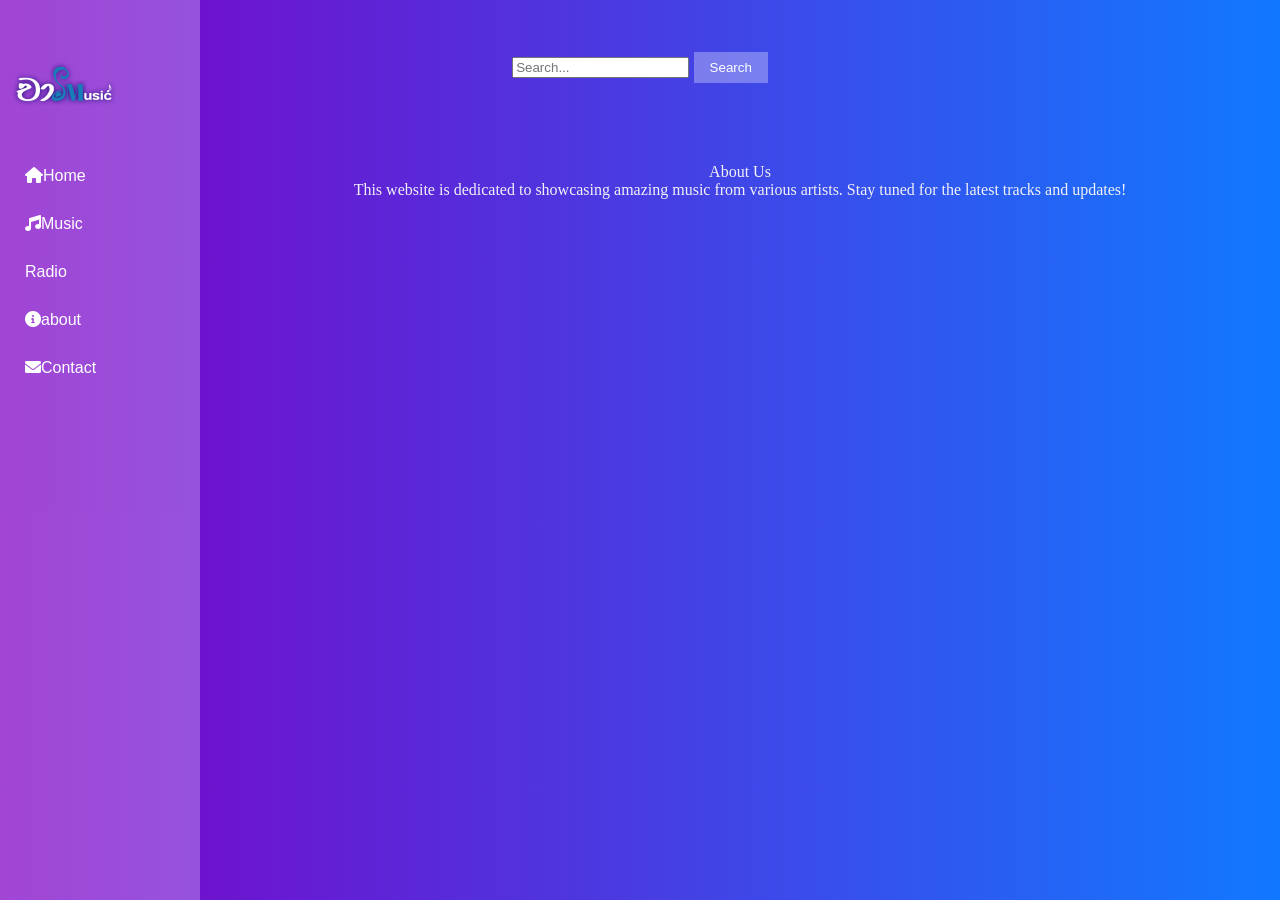
==== about.html @ 3c9d61e0 "Add files via upload" ====
<!DOCTYPE html>
<html lang="en">
<head>
    <meta charset="UTF-8">
    <meta name="viewport" content="width=device-width, initial-scale=1.0">
    <title>Chaami Music | About</title>
    <link rel="stylesheet" href="styles.css">
    <link rel="stylesheet" href="https://cdnjs.cloudflare.com/ajax/libs/font-awesome/6.0.0-beta3/css/all.min.css">
    <link href="https://fonts.googleapis.com/icon?family=Material+Icons" rel="stylesheet">
    <style>
        /* General Styles */
        /*div {
    height: 400px;
    background: linear-gradient(to bottom, #33ccff 0%, #ff99cc 100%)
            }*/
        p {
            font-family: 'Gill Sans';
            margin: 0;
            padding: 0;
            color: #f2f1f7;
        }

        h1 {
            font-family: 'Gill Sans';
            margin: 0;
            padding: 0;
            color: #f2f1f7;
        }
        body {
            font-family: 'Arial', sans-serif;
            margin: 0;
            padding: 0.5;
            background-image: linear-gradient(to right, #7f00c5 , #1179ff);
            /*background-color:#f4f4f4;*/
            color: #333;
            transition: background-color 0.3s, color 0.3s;
        }

        body.dark-mode {
            background-color: #121212;
            color: #f4f4f4;
        }

        header {
            color:white;
            padding: 1rem;
            text-align: center;
        }

        body.dark-mode header {
            background-color: #1a1a1a;
        }

        nav ul {
            list-style: none;
            padding: 0;
            display: flex;
            justify-content: center;
        }

        nav ul li {
            margin: 0 1rem;
        }

        nav ul li a {
            color: white;
            text-decoration: none;
            padding: 0.5rem;
            transition: background 0.3s;
        }

        nav ul li a:hover {
            background: #2d54ed;
        }

        main {
            padding: 2rem;
            text-align: center;
            margin-left: 200px; /* Adjust for the sidebar */
        }

        section {
            margin: 2rem 0;
        }

        body.dark-mode footer {
            background-color: #392d2d;
        }

        #home {
            background-color: #ffffff4e;
            padding: 2rem;
            border-radius: 10px;
            box-shadow: 0 0 10px rgba(15, 134, 226, 0.831);
            transition: background-color 0.3s, color 0.3s;
        }

        body.dark-mode #home {
            background-color: #1e1e1e;
            color: #f4f4f4;
        }

        button {
            background-color: #ffffff4e;
            color: white;
            border: none;
            padding: 0.5rem 1rem;
            cursor: pointer;
            transition: 0.3s;
        }

        button:hover {
            background-color: #222325;
        }

        .dark-mode-toggle {
            position: fixed;
            top: 1rem;
            right: 1rem;
            color: white;
            border: none;
            padding: 0.5rem;
            cursor: pointer;
            transition: 0.3s;
            font-size: 1.5rem;
        }

        .dark-mode-toggle:hover {
            background-color: #222325;
        }

        .slideshow-container {
            position: relative;
            max-width: 100%;
            margin: auto;
            overflow: auto;
        }

        .slide {
            display:none;
        }

        .slide img {
            width: 50%;
            border-radius: 10px;
        }

        .prev, .next {
            cursor: pointer;
            position: absolute;
            top: 50%;
            width: auto;
            padding: 16px;
            margin-top: -22px;
            color: rgba(22, 12, 12, 0.582);
            font-weight: bold;
            font-size: 18px;
            transition: 0.6s;
            border-radius: 0 3px 3px 0;
            user-select: none;
        }

        .next {
            right: 0;
            border-radius: 6px 0 0 6px;
        }

        .prev:hover, .next:hover {
            background-color:#2d54ed;
        }

        .dot {
            cursor: pointer;
            height: 15px;
            width: 15px;
            margin: 0 2px;
            background-color: #4947477a;
            border-radius: 50%;
            display: inline-block;
            transition: background-color 0.6s ease;
        }

        .active, .dot:hover {
            background-color:#2d54ed;
        }

        .fade {
            animation-name: fade;
            animation-duration: 1.5s;
        }

        @keyframes fade {
            from {opacity: .4}
            to {opacity: 1}
        }

        /* Sidebar Styles */
        .sidebar {
            height: 100%;
            width: 200px;
            position: fixed;
            top: 0;
            left: 10;
            background-color: #ffffff45;
            padding-top: 20px;
            transition: 0.3s;
        }

        .sidebar a {
            padding: 15px 25px;
            text-decoration: none;
            color:white;
            display: inline-flex;
            transition: 0.3s;
        }
        /*true*/
        .sidebar a:hover {
            background-color: #1e1e1e;
            
        }

    </style>
</head>
</head>
<body>
    <div class="sidebar">
        <img src="logo1.png" width="128px" height="128px" alt="Logo 1">
        <a href="index.html"><i class="fas fa-home"></i>Home</a>
        <a href="music.html"><i class="fas fa-music"></i>Music</a>
        <a href="radio.html"><i class="material-icons"></i>Radio</a>
        <a href="about.html"><i class="fas fa-info-circle"></i>about</a>
        <a href="contact.html"><i class="fas fa-envelope"></i>Contact</a>
    </div>
    <header>
        <br>
        <br>
        <!-- Search Container -->
        <div class="search-container">
            <input type="text" id="searchInput" placeholder="Search...">
            <button onclick="search()">Search</button>
        </div>        
    </header>
    <main>
        <section id="about">
            <P>About Us</P>
            <p>This website is dedicated to showcasing amazing music from various artists. Stay tuned for the latest tracks and updates!</p>
        </section>
    </main>
    <script src="scripts.js"></script>
</body>
</html>
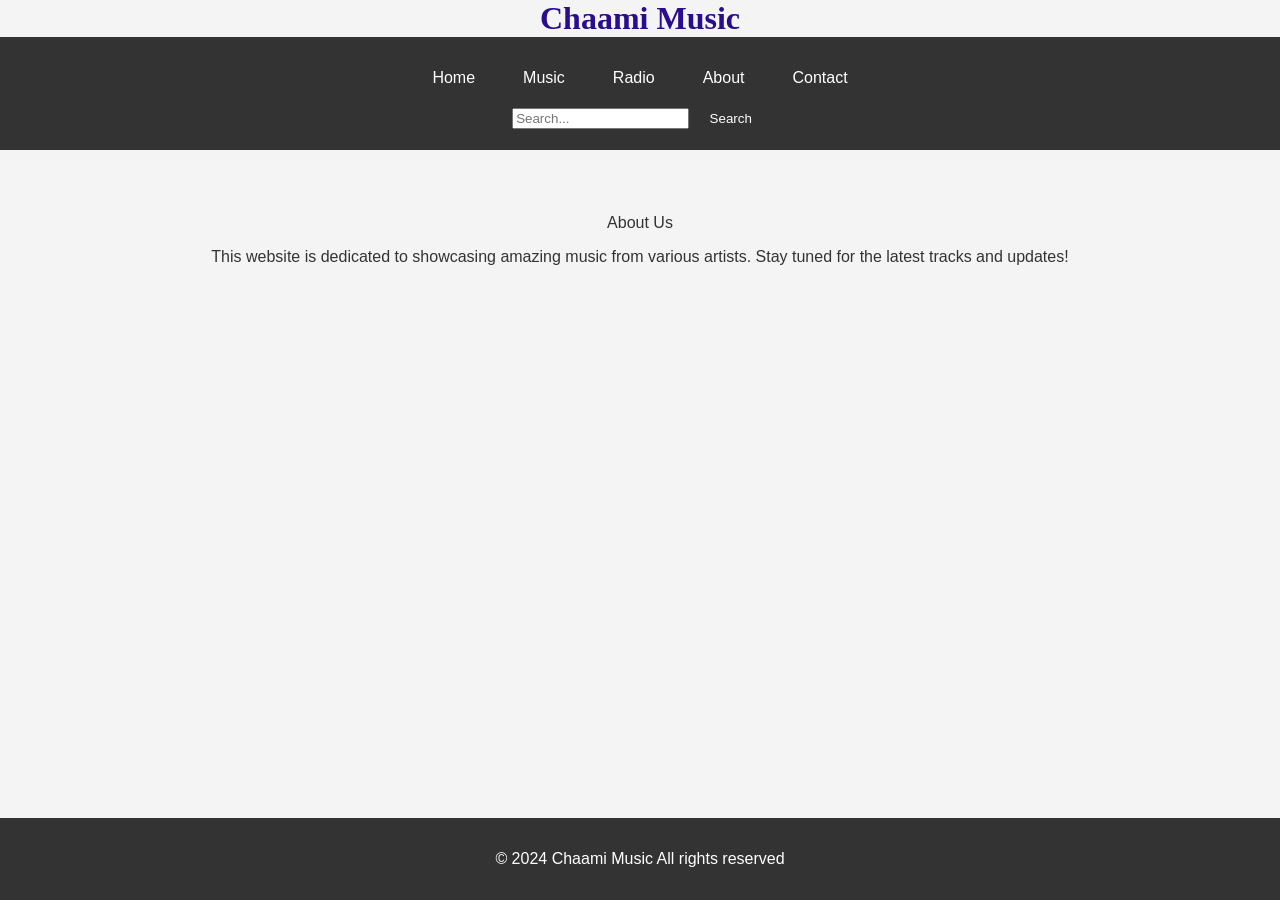
==== commit 8d7fd9bc: "Update about.html" ====
--- a/about.html
+++ b/about.html
@@ -8,232 +8,173 @@
     <link rel="stylesheet" href="https://cdnjs.cloudflare.com/ajax/libs/font-awesome/6.0.0-beta3/css/all.min.css">
     <link href="https://fonts.googleapis.com/icon?family=Material+Icons" rel="stylesheet">
     <style>
-        /* General Styles */
-        /*div {
-    height: 400px;
-    background: linear-gradient(to bottom, #33ccff 0%, #ff99cc 100%)
-            }*/
-        p {
-            font-family: 'Gill Sans';
-            margin: 0;
-            padding: 0;
-            color: #f2f1f7;
-        }
+    /* General Styles */
+    h1{
+    font-family: 'Gill Sans';
+    margin: 0;
+    padding: 0;
+    color: #290d8f;
+}
+body {
+    font-family: 'Arial', sans-serif;
+    margin: 0;
+    padding: 0;
+    background-color: #f4f4f4;
+    color: #333;
+}
 
-        h1 {
-            font-family: 'Gill Sans';
-            margin: 0;
-            padding: 0;
-            color: #f2f1f7;
-        }
-        body {
-            font-family: 'Arial', sans-serif;
-            margin: 0;
-            padding: 0.5;
-            background-image: linear-gradient(to right, #7f00c5 , #1179ff);
-            /*background-color:#f4f4f4;*/
-            color: #333;
-            transition: background-color 0.3s, color 0.3s;
-        }
+header {
+    background-color: #333;
+    color: white;
+    padding: 1rem 0;
+    text-align: center;
+}
+nav ul {
+    list-style: none;
+    padding: 0;
+    display: flex;
+    justify-content: center;
+}
 
-        body.dark-mode {
-            background-color: #121212;
-            color: #f4f4f4;
-        }
+nav ul li {
+    margin: 0 1rem;
+}
 
-        header {
-            color:white;
-            padding: 1rem;
-            text-align: center;
-        }
+nav ul li a {
+    color: white;
+    text-decoration: none;
+    padding: 0.5rem;
+    transition: background 0.3s;
+}
 
-        body.dark-mode header {
-            background-color: #1a1a1a;
-        }
+nav ul li a:hover {
+    background: rgba(255, 255, 255, 0.1);
+}
 
-        nav ul {
-            list-style: none;
-            padding: 0;
-            display: flex;
-            justify-content: center;
-        }
+main {
+    padding: 2rem;
+    text-align: center;
+}
 
-        nav ul li {
-            margin: 0 1rem;
-        }
+section {
+    margin: 2rem 0;
+}
 
-        nav ul li a {
-            color: white;
-            text-decoration: none;
-            padding: 0.5rem;
-            transition: background 0.3s;
-        }
+footer {
+    background-color: #333;
+    color: white;
+    text-align: center;
+    padding: 1rem 0;
+    position: fixed;
+    width: 100%;
+    bottom: 0;
+}
 
-        nav ul li a:hover {
-            background: #2d54ed;
-        }
+/* Home Page Styles */
+#home {
+    background-color: #fff;
+    padding: 2rem;
+    border-radius: 10px;
+    box-shadow: 0 0 10px rgba(0, 0, 0, 0.1);
+}
 
-        main {
-            padding: 2rem;
-            text-align: center;
-            margin-left: 200px; /* Adjust for the sidebar */
-        }
+button {
+    background-color: #333;
+    color: white;
+    border: none;
+    padding: 0.5rem 1rem;
+    cursor: pointer;
+    transition: background 0.3s;
+}
 
-        section {
-            margin: 2rem 0;
-        }
+button:hover {
+    background-color: #555;
+}
 
-        body.dark-mode footer {
-            background-color: #392d2d;
-        }
+/* Slideshow Styles */
+.slideshow-container {
+    position: relative;
+    max-width: 100%;
+    margin: auto;
+    overflow: hidden;
+}
 
-        #home {
-            background-color: #ffffff4e;
-            padding: 2rem;
-            border-radius: 10px;
-            box-shadow: 0 0 10px rgba(15, 134, 226, 0.831);
-            transition: background-color 0.3s, color 0.3s;
-        }
+.slide {
+    display: none;
+}
 
-        body.dark-mode #home {
-            background-color: #1e1e1e;
-            color: #f4f4f4;
-        }
+.slide img {
+    width: 100%;
+    border-radius: 10px;
+}
 
-        button {
-            background-color: #ffffff4e;
-            color: white;
-            border: none;
-            padding: 0.5rem 1rem;
-            cursor: pointer;
-            transition: 0.3s;
-        }
+.prev, .next {
+    cursor: pointer;
+    position: absolute;
+    top: 50%;
+    width: auto;
+    padding: 16px;
+    margin-top: -22px;
+    color: white;
+    font-weight: bold;
+    font-size: 18px;
+    transition: 0.6s ease;
+    border-radius: 0 3px 3px 0;
+    user-select: none;
+}
 
-        button:hover {
-            background-color: #222325;
-        }
+.next {
+    right: 0;
+    border-radius: 3px 0 0 3px;
+}
 
-        .dark-mode-toggle {
-            position: fixed;
-            top: 1rem;
-            right: 1rem;
-            color: white;
-            border: none;
-            padding: 0.5rem;
-            cursor: pointer;
-            transition: 0.3s;
-            font-size: 1.5rem;
-        }
+.prev:hover, .next:hover {
+    background-color: rgba(0,0,0,0.8);
+}
 
-        .dark-mode-toggle:hover {
-            background-color: #222325;
-        }
+/* Dots */
+.dot {
+    cursor: pointer;
+    height: 15px;
+    width: 15px;
+    margin: 0 2px;
+    background-color: #bbb;
+    border-radius: 50%;
+    display: inline-block;
+    transition: background-color 0.6s ease;
+}
 
-        .slideshow-container {
-            position: relative;
-            max-width: 100%;
-            margin: auto;
-            overflow: auto;
-        }
+.active, .dot:hover {
+    background-color: #717171;
+}
 
-        .slide {
-            display:none;
-        }
+/* Fade Animation */
+.fade {
+    animation-name: fade;
+    animation-duration: 1.5s;
+}
 
-        .slide img {
-            width: 50%;
-            border-radius: 10px;
-        }
-
-        .prev, .next {
-            cursor: pointer;
-            position: absolute;
-            top: 50%;
-            width: auto;
-            padding: 16px;
-            margin-top: -22px;
-            color: rgba(22, 12, 12, 0.582);
-            font-weight: bold;
-            font-size: 18px;
-            transition: 0.6s;
-            border-radius: 0 3px 3px 0;
-            user-select: none;
-        }
-
-        .next {
-            right: 0;
-            border-radius: 6px 0 0 6px;
-        }
-
-        .prev:hover, .next:hover {
-            background-color:#2d54ed;
-        }
-
-        .dot {
-            cursor: pointer;
-            height: 15px;
-            width: 15px;
-            margin: 0 2px;
-            background-color: #4947477a;
-            border-radius: 50%;
-            display: inline-block;
-            transition: background-color 0.6s ease;
-        }
-
-        .active, .dot:hover {
-            background-color:#2d54ed;
-        }
-
-        .fade {
-            animation-name: fade;
-            animation-duration: 1.5s;
-        }
-
-        @keyframes fade {
-            from {opacity: .4}
-            to {opacity: 1}
-        }
-
-        /* Sidebar Styles */
-        .sidebar {
-            height: 100%;
-            width: 200px;
-            position: fixed;
-            top: 0;
-            left: 10;
-            background-color: #ffffff45;
-            padding-top: 20px;
-            transition: 0.3s;
-        }
-
-        .sidebar a {
-            padding: 15px 25px;
-            text-decoration: none;
-            color:white;
-            display: inline-flex;
-            transition: 0.3s;
-        }
-        /*true*/
-        .sidebar a:hover {
-            background-color: #1e1e1e;
-            
-        }
-
+@keyframes fade {
+    from {opacity: .4}
+    to {opacity: 1}
+}
     </style>
 </head>
 </head>
 <body>
-    <div class="sidebar">
-        <img src="logo1.png" width="128px" height="128px" alt="Logo 1">
-        <a href="index.html"><i class="fas fa-home"></i>Home</a>
-        <a href="music.html"><i class="fas fa-music"></i>Music</a>
-        <a href="radio.html"><i class="material-icons"></i>Radio</a>
-        <a href="about.html"><i class="fas fa-info-circle"></i>about</a>
-        <a href="contact.html"><i class="fas fa-envelope"></i>Contact</a>
-    </div>
+    <center>
+        <h1>Chaami Music</h1>
+    </center>
     <header>
-        <br>
-        <br>
+        <nav>
+            <ul>
+                <li><a href="home.html">Home</a></li>
+                <li><a href="music.html">Music</a></li>
+                <li><a href="radio.html">Radio</a></li>
+                <li><a href="about.html">About</a></li>
+                <li><a href="contact.html">Contact</a></li>
+            </ul>
+        </nav>
         <!-- Search Container -->
         <div class="search-container">
             <input type="text" id="searchInput" placeholder="Search...">
@@ -246,6 +187,9 @@
             <p>This website is dedicated to showcasing amazing music from various artists. Stay tuned for the latest tracks and updates!</p>
         </section>
     </main>
+    <footer>
+        <p>&copy; 2024 Chaami Music All rights reserved</p>
+    </footer>
     <script src="scripts.js"></script>
 </body>
 </html>
